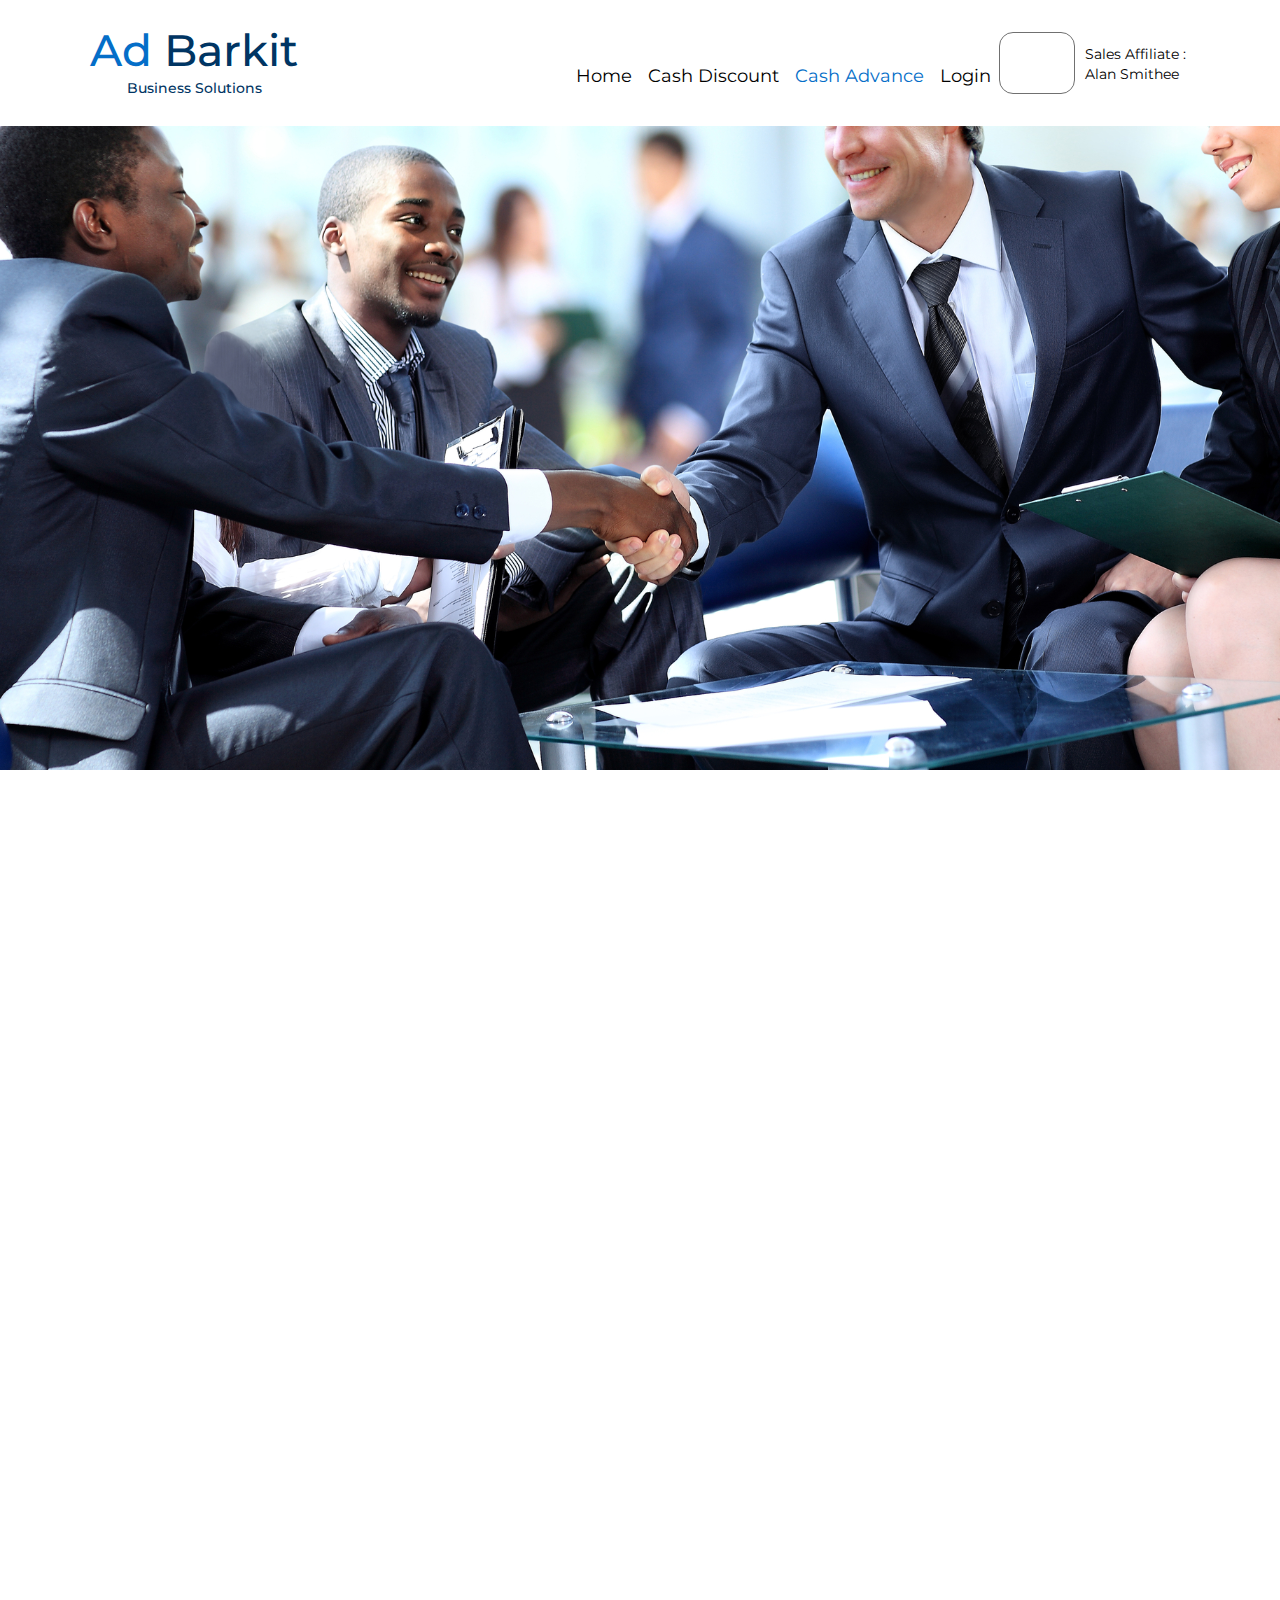
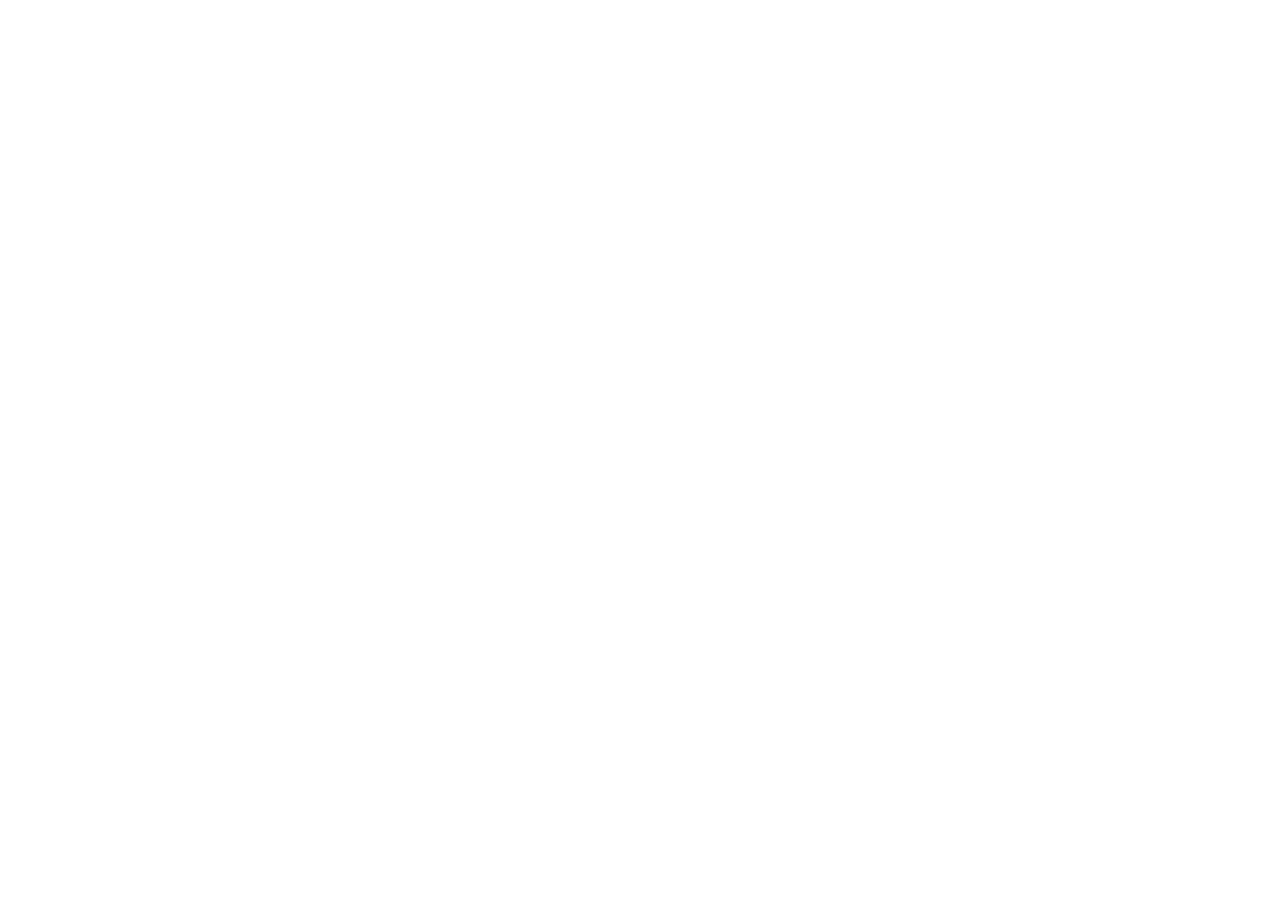
==== cash-advance.html @ 027e448f "cash advance page" ====
<!DOCTYPE html>
<html lang="en">

<head>
    <meta charset="utf-8">
    <meta name="viewport" content="width=device-width, initial-scale=1, shrink-to-fit=no">
    <meta name="description" content="Adbarkit">
    <meta name="author" content="Adbarkit">
    <title>ADBARKIT</title>
    <!-- Bootstrap core CSS -->
    <link href="vendor/bootstrap/css/bootstrap.min.css" rel="stylesheet">
    <link href="css/adbarkit-v2.css" rel="stylesheet">
    <!-- Custom styles for this template -->
    <!-- <link href="css/full-width-pics.css" rel="stylesheet"> -->
    <link href='https://fonts.googleapis.com/css?family=Montserrat:bold,500' rel='stylesheet'>
    <!-- Navigation -->
    <nav class="navbar navbar-expand-lg navbar-white bg-white fixed-top">
        <div class="container">
            <div class="navbar-logo">
                <span class="navbar-ad">Ad</span>
                <span class="navbar-bar">Barkit</span>
                <span class="navbar-adbarkit-sub">Business Solutions</span>
            </div>
            <button class="navbar-toggler" type="button" data-toggle="collapse" data-target="#navbarResponsive" aria-controls="navbarResponsive" aria-expanded="false" aria-label="Toggle navigation">
        <span class="navbar-toggler-icon"></span>
      </button>
            <div class="collapse navbar-collapse" id="navbarResponsive">
                <ul class="navbar-nav ml-auto">
                    <li class="nav-item">
                        <a class="nav-link " href="#">Home</a>
                    </li>
                    <li class="nav-item">
                        <a class="nav-link" href="#">Cash Discount</a>
                    </li>
                    <li class="nav-item">
                        <a class="nav-link active" href="#">Cash Advance</a>
                    </li>
                    <li class="nav-item">
                        <a class="nav-link" href="#">Login</a>
                    </li>
                </ul>
                <div class="user-box"></div>
                <span class="user-info">Sales Affiliate : Alan Smithee
        </span>
            </div>
        </div>
    </nav>
</head>

<body>
    <div>
        <!-- Image Section - set the background image for the header in the line below -->
        <section class="banner-cash-advance">
            <!-- Put anything you want here! There is just a spacer below for demo purposes! -->
            <!-- <div style="height: 200px;"></div> -->
        </section>
        <section class="section-2">
            <div class="container">
                <div class="row section-2-row">
                    <div class="col">
                        <image src="img/adb-logo-2.png"></image>
                    </div>
                    <div class="col section-2-cash-machine">
                        <h3>
                            <svg xmlns="http://www.w3.org/2000/svg" width="35.244" height="46" viewBox="0 0 35.244 46"><g transform="translate(14.597 8.451)"><path d="M226.121,94.063h-3.073a.72.72,0,0,0,0,1.441h3.073a.72.72,0,0,0,0-1.441Z" transform="translate(-222.328 -94.063)"/></g><g transform="translate(6.914 8.451)"><path d="M142.148,94.063h-4.61a.72.72,0,0,0,0,1.441h4.61a.72.72,0,1,0,0-1.441Z" transform="translate(-136.818 -94.063)"/></g><g transform="translate(16.133 5.378)"><path d="M241.687,59.858H240.15a.72.72,0,1,0,0,1.441h1.537a.72.72,0,0,0,0-1.441Z" transform="translate(-239.43 -59.858)"/></g><g transform="translate(11.524 5.378)"><path d="M190.385,59.858h-1.536a.72.72,0,0,0,0,1.441h1.536a.72.72,0,1,0,0-1.441Z" transform="translate(-188.129 -59.858)"/></g><g transform="translate(6.914 5.378)"><path d="M139.076,59.858h-1.537a.72.72,0,0,0,0,1.441h1.537a.72.72,0,0,0,0-1.441Z" transform="translate(-136.819 -59.858)"/></g><g transform="translate(0 0)"><path d="M93.615,19.975H85.884V9.94a3.8,3.8,0,0,0-3.793-3.793h-.048V.72a.72.72,0,0,0-.966-.677L79.21.722,77.343.043a.721.721,0,0,0-.492,0L74.984.722,73.118.043a.721.721,0,0,0-.492,0L70.759.722,68.892.043a.721.721,0,0,0-.492,0L66.533.722,64.667.043A.72.72,0,0,0,63.7.72V6.146h-.048a3.8,3.8,0,0,0-3.793,3.793V42.207A3.8,3.8,0,0,0,63.652,46H82.091a3.8,3.8,0,0,0,3.724-3.073h7.8A1.49,1.49,0,0,0,95.1,41.438V21.463A1.49,1.49,0,0,0,93.615,19.975ZM65.141,1.749l1.146.417a.721.721,0,0,0,.492,0l1.867-.679,1.867.679a.721.721,0,0,0,.492,0l1.867-.679,1.867.679a.721.721,0,0,0,.492,0L77.1,1.487l1.867.679a.721.721,0,0,0,.492,0L80.6,1.749v9.775H65.141Zm19.3,40.458a2.356,2.356,0,0,1-2.353,2.353H63.652A2.356,2.356,0,0,1,61.3,42.207V9.94a2.356,2.356,0,0,1,2.353-2.353H63.7v3.937h-.048a.72.72,0,0,0,0,1.441H82.091a.72.72,0,0,0,0-1.441h-.048V7.587h.048A2.356,2.356,0,0,1,84.444,9.94Zm3.073-.72H85.884V21.416h1.633Zm6.146-.048a.048.048,0,0,1-.048.048H92.03V26.841a.72.72,0,0,0-1.441,0V41.487H88.957V21.416H90.59v2.353a.72.72,0,0,0,1.441,0V21.416h1.585a.048.048,0,0,1,.048.048Z" transform="translate(-59.859 0)"/></g><g transform="translate(10.372 26.121)"><path d="M178.324,290.739h-.768a2.257,2.257,0,1,0,0,4.514h.768a2.257,2.257,0,1,0,0-4.514Zm0,3.073h-.768a.816.816,0,0,1,0-1.633h.768a.816.816,0,0,1,0,1.633Z" transform="translate(-175.299 -290.739)"/></g><g transform="translate(10.372 32.267)"><path d="M178.324,359.148h-.768a2.257,2.257,0,0,0,0,4.514h.768a2.257,2.257,0,0,0,0-4.514Zm0,3.073h-.768a.816.816,0,0,1,0-1.633h.768a.816.816,0,0,1,0,1.633Z" transform="translate(-175.299 -359.148)"/></g><g transform="translate(10.372 38.414)"><path d="M178.324,427.558h-.768a2.257,2.257,0,0,0,0,4.514h.768a2.257,2.257,0,0,0,0-4.514Zm0,3.073h-.768a.816.816,0,1,1,0-1.633h.768a.816.816,0,1,1,0,1.633Z" transform="translate(-175.299 -427.558)"/></g><g transform="translate(17.286 26.121)"><path d="M255.284,290.739h-.768a2.257,2.257,0,1,0,0,4.514h.768a2.257,2.257,0,0,0,0-4.514Zm0,3.073h-.768a.816.816,0,0,1,0-1.633h.768a.816.816,0,0,1,0,1.633Z" transform="translate(-252.259 -290.739)"/></g><g transform="translate(17.286 32.267)"><path d="M255.284,359.148h-.768a2.257,2.257,0,1,0,0,4.514h.768a2.257,2.257,0,0,0,0-4.514Zm0,3.073h-.768a.816.816,0,0,1,0-1.633h.768a.816.816,0,0,1,0,1.633Z" transform="translate(-252.259 -359.148)"/></g><g transform="translate(17.286 38.414)"><path d="M255.284,427.558h-.768a2.257,2.257,0,1,0,0,4.514h.768a2.257,2.257,0,0,0,0-4.514Zm0,3.073h-.768a.816.816,0,1,1,0-1.633h.768a.816.816,0,0,1,0,1.633Z" transform="translate(-252.259 -427.558)"/></g><g transform="translate(3.457 26.121)"><path d="M101.363,290.739h-.768a2.257,2.257,0,1,0,0,4.514h.768a2.257,2.257,0,1,0,0-4.514Zm0,3.073h-.768a.816.816,0,0,1,0-1.633h.768a.816.816,0,0,1,0,1.633Z" transform="translate(-98.338 -290.739)"/></g><g transform="translate(3.457 32.267)"><path d="M101.363,359.148h-.768a2.257,2.257,0,0,0,0,4.514h.768a2.257,2.257,0,0,0,0-4.514Zm0,3.073h-.768a.816.816,0,0,1,0-1.633h.768a.816.816,0,0,1,0,1.633Z" transform="translate(-98.338 -359.148)"/></g><g transform="translate(3.457 38.414)"><path d="M101.363,427.558h-.768a2.257,2.257,0,0,0,0,4.514h.768a2.257,2.257,0,0,0,0-4.514Zm0,3.073h-.768a.816.816,0,1,1,0-1.633h.768a.816.816,0,1,1,0,1.633Z" transform="translate(-98.338 -427.558)"/></g><g transform="translate(3.073 14.597)"><path d="M112.453,162.472h-16.9a1.49,1.49,0,0,0-1.489,1.489v6.914a1.49,1.49,0,0,0,1.489,1.489h16.9a1.49,1.49,0,0,0,1.489-1.489v-6.914A1.49,1.49,0,0,0,112.453,162.472Zm.048,8.4a.048.048,0,0,1-.048.048h-16.9a.048.048,0,0,1-.048-.048v-6.914a.048.048,0,0,1,.048-.048h16.9a.048.048,0,0,1,.048.048Z" transform="translate(-94.063 -162.472)"/></g></svg>                            Cash Advance Merchant Loans
                        </h3>
                    </div>
                </div>
                <div class="row _section-2-heading">
                    <div class="col">
                        <h1 class="_advance-heading">Imagine someone always having your back when you need it most.</h1>
                    </div>
                </div>
                <div class="row _section-intro">
                    <div class="col">
                        <span>Introducing the</span>
                    </div>
                </div>
                <div class="row _section-2-seco-heading">
                    <div class="col">
                        <h1>ADBARKIT CASH ADVANCE PROGRAM</h1>
                    </div>
                </div>
                <div class="row _section-2-para">
                    <div class="col">
                        <p>As an Adbarkit member, you can apply for a cash advance loan up to 2x your recent transaction history. Here are the program specifics:</p>
                    </div>
                </div>
                <!-- ADBARKIT CASH ADVANCE PROGRAM -->
                <div class="row section-advance-program">
                    <div class="col">
                        <h3>Cash Advance minimums:</h3>
                        <ul>
                            <li>Minimum 6 months activity in business</li>
                            <li> Minimum $5000 in monthly credit card processing</li>
                            <li>No bankruptcies</li>
                            <li>Minimum 600 FICO Score</li>
                        </ul>
                    </div>
                    <div class="col">
                        <h3>Cash Advance documentation:</h3>
                        <ul>
                            <li>6 months recent processing statements </li>
                            <li> 2 months most recent bank statements</li>
                            <li>Copy of drivers license</li>
                            <li>Copy of lease agreement or mortgage statement</li>
                        </ul>
                    </div>
                </div>
                <div class="row para-align-center">
                    <div class="col">
                        <p>
                            Friendly rates typically between 8-10%<br> Most loans repayable within one year </br>
                            Applicant must be a current Adbarkit member</br>
                            Loan amount can be up to 2x recent transaction history
                        </p>
                    </div>
                </div>
                <div class="row para-align-center">
                    <div class="col">
                        <button> 
                            <svg xmlns="http://www.w3.org/2000/svg" width="38.612" height="21.752" viewBox="0 0 38.612 21.752"><defs><style>.a{fill:#f5f6f7;}</style></defs><path class="a" d="M38.134,88.163H3.06a.478.478,0,0,0-.478.478v.813H1.769a.478.478,0,0,0-.478.478v.812H.478A.478.478,0,0,0,0,91.223v18.215a.478.478,0,0,0,.478.478H23.015a.478.478,0,1,0,0-.956H4.753a4.087,4.087,0,0,0-2.711-3.534.478.478,0,1,0-.318.9,3.128,3.128,0,0,1,2.067,2.632H.956V95.336A4.086,4.086,0,0,0,4.742,91.7H6.073a.478.478,0,0,0,0-.956H2.247V90.41H32.694q.018.169.049.334H16.816a.478.478,0,0,0,0,.956H31.4a4.111,4.111,0,0,0,2.873,3.471.478.478,0,0,0,.277-.915A3.146,3.146,0,0,1,32.368,91.7h2.706v13.512a4.035,4.035,0,0,0-1.263.328.478.478,0,1,0,.386.875,3.086,3.086,0,0,1,.877-.241v1.968s0,0,0,0,0,0,0,0v.808H32.352a3.131,3.131,0,0,1,1.015-2,.478.478,0,0,0-.641-.71,4.088,4.088,0,0,0-1.333,2.714H24.558a.478.478,0,0,0,0,.956H35.553a.478.478,0,0,0,.478-.478v-.812h.812a.478.478,0,0,0,.478-.478v-.813h.813a.478.478,0,0,0,.478-.478V88.641A.478.478,0,0,0,38.134,88.163ZM.956,94.377V91.7H3.778A3.129,3.129,0,0,1,.956,94.377Zm35.075-.458.169.015.165.015v9.974q-.168.016-.334.045Zm1.29-1.286.1.01.233.024v9.964q-.169.016-.335.045Zm.335-.927-.138-.014-.2-.02v-1.74a.478.478,0,0,0-.478-.478H35.014a3.063,3.063,0,0,1-.066-.335h2.708ZM3.538,89.119H33.985q.018.169.05.335H3.538Zm30.185,1.625a3.057,3.057,0,0,1-.066-.334h2.708v2.579l-.081-.007-.253-.023V91.223a.478.478,0,0,0-.478-.478Zm2.642,16.924h-.334v-2.724a3.086,3.086,0,0,1,.334-.06Zm.956-1.291v-2.724a3.067,3.067,0,0,1,.335-.06v2.785Z" transform="translate(0 -88.163)"/><path class="a" d="M102.244,115.16H96.606a.478.478,0,0,0,0,.956h5.638a.478.478,0,0,0,0-.956Z" transform="translate(-86.936 -112.579)"/><path class="a" d="M75.75,115.16a.478.478,0,0,0,0,.956h.534a.478.478,0,1,0,0-.956Z" transform="translate(-68.075 -112.579)"/><path class="a" d="M141.7,146.613a5.463,5.463,0,0,0-4.9,3.746.478.478,0,1,0,.887.358,4.533,4.533,0,0,1,4.017-3.148,4.343,4.343,0,0,1,3.695,2.468.478.478,0,1,0,.838-.461A5.279,5.279,0,0,0,141.7,146.613Z" transform="translate(-123.683 -141.024)"/><path class="a" d="M136.557,209.32c3.023,0,5.482-3.046,5.482-6.789,0-.168-.005-.339-.015-.507a.478.478,0,1,0-.955.057c.009.149.013.3.013.45,0,3.216-2.03,5.833-4.526,5.833s-4.526-2.617-4.526-5.833a7.508,7.508,0,0,1,.073-1.049.478.478,0,1,0-.947-.134,8.475,8.475,0,0,0-.083,1.183C131.075,206.274,133.534,209.32,136.557,209.32Z" transform="translate(-118.542 -190.153)"/><path class="a" d="M232.158,189.113c.037.12.072.244.1.367a.478.478,0,1,0,.927-.233c-.035-.141-.075-.281-.118-.418a.478.478,0,1,0-.913.284Z" transform="translate(-209.939 -178.899)"/><path class="a" d="M160.621,175.536l.046,0a.453.453,0,0,0,.453-.453v-.3a3.631,3.631,0,0,0,1.725-.69,2.258,2.258,0,0,0,.931-1.823,2.446,2.446,0,0,0-.064-.534c-.311-1.411-1.655-1.6-2.593-1.7v-2.984a2.106,2.106,0,0,1,1.185.559,1.436,1.436,0,0,1,.333.657.441.441,0,0,0,.437.39.453.453,0,0,0,.085-.008l.024,0a.441.441,0,0,0,.357-.477l-.007-.057a2.566,2.566,0,0,0-2.414-1.973v-.209a.464.464,0,0,0-.407-.463.453.453,0,0,0-.5.451v.227a3.112,3.112,0,0,0-2.071,1.074,2.364,2.364,0,0,0-.448,1.568c.173,1.543,1.42,1.926,2.52,2.073v1.281a.453.453,0,0,0,.906,0v-1.182c.989.122,1.555.326,1.7.985a1.447,1.447,0,0,1,.036.33c0,.928-.857,1.465-1.74,1.6v-.6a.453.453,0,1,0-.906,0v.6a2.032,2.032,0,0,1-1.644-1.249s-.006-.024-.022-.132a.471.471,0,0,0-.469-.407.461.461,0,0,0-.446.518c.018.141.025.184.03.206a2.852,2.852,0,0,0,2.55,1.979v.283A.464.464,0,0,0,160.621,175.536Zm-.407-8.473v2.886c-.955-.14-1.523-.4-1.605-1.226a1.375,1.375,0,0,1,.261-.952A2.06,2.06,0,0,1,160.214,167.063Z" transform="translate(-142.557 -158.077)"/>
                            </svg>
                            Start Saving Right Now!
                        </button>
                    </div>
                </div>
            </div>
        </section>
        <section class="section-5">
            <div class="container">
                <div class="row">
                    <div class="col section-5-main">
                        <h2>
                            <image class="section-5-image" src="img/play.svg">Become an Adbarkit Affiliate
                                <image class="rotateimg180" src="img/play.svg"></image>
                        </h2>
                    </div>
                </div>
            </div>
        </section>
    </div>
    <!-- Footer -->
    <footer class="py-5 bg-dark">
        <div class="container footer-container">
            <div class="row">
                <div class="col">
                    <image src="img/log-adb-transp.png"></image>

                    <p class="m-0 text-center text-white footer-text ">2a Tibbits Avenue, Green Island, NY. 12183 | <span>518.930.4397</span></p>
                    <p class="m-0 text-center footer-text-copy">&copy;Copyright 2020 Adbarkit All Rights Reserved</p>
                </div>

            </div>
        </div>
        <!-- /.container -->
    </footer>
    <!-- Bootstrap core JavaScript -->
    <script src="vendor/jquery/jquery.min.js"></script>
    <script src="vendor/bootstrap/js/bootstrap.bundle.min.js"></script>
</body>

</html>

<!-- color: #046EC8; -->
---- css/adbarkit-v2.css ----
body,
html {
    margin: 0;
    height: 100%;
    overflow: scroll;
}

.navbar {
    top: 0px;
    left: 0px;
    width: 100%;
    height: 126px;
    background: #FFFFFF 0% 0% no-repeat padding-box;
    opacity: 1;
}

li.nav-item.active {
    color: #046EC8 !important;
}

.navbar-adbarkit-sub {
    top: 73px;
    left: 144px;
    width: 132px;
    height: 18px;
    text-align: center;
    font-size: 14px;
    line-height: 32px;
    font-family: Montserrat;
    font-weight: 500;
    letter-spacing: 0px;
    color: #003563;
    opacity: 1;
}

.navbar-logo {
    width: 218px;
    height: 70px;
    text-align: center;
    /* font: Semi Bold 44px/44px Montserrat; */
    font-weight: 500;
    font-size: 44px;
    line-height: 0px;
    font-family: Montserrat;
    letter-spacing: 0px;
    opacity: 1;
}

.navbar-ad {
    top: 0px;
    left: 0.19800567626953125px;
    width: 62px;
    height: 54px;
    text-align: center;
    font-weight: 500;
    font-size: 44px;
    line-height: 44px;
    font-family: Montserrat;
    letter-spacing: 0px;
    color: #046EC8;
}

.navbar-bar {
    top: 0px;
    left: 63px;
    width: 135px;
    height: 54px;
    text-align: center;
    font-weight: 'bold';
    font-size: 44px;
    line-height: 44px;
    font-family: Montserrat;
    letter-spacing: 0px;
    color: #003563;
}

.nav-item {
    top: 53px;
    left: 616px;
    height: 22px;
    text-align: left;
    font-size: 18px;
    line-height: 32px;
    font-family: Montserrat;
    letter-spacing: 0px;
    color: #000;
    opacity: 1;
}

.nav-item .home {
    width: 100px;
}

.nav-item .active {
    color: #046EC8;
}

a {
    color: #000;
    text-decoration: none;
    background-color: transparent;
}

.user-box {
    top: 33px;
    left: 1093px;
    width: 76px;
    height: 62px;
    /* UI Properties */
    background: #FFFFFF 0% 0% no-repeat padding-box;
    border: 1px solid #707070;
    border-radius: 14px;
    opacity: 1;
}

.user-info {
    width: 110px;
    height: 38px;
    /* UI Properties */
    text-align: left;
    font-size: 14px;
    line-height: 20px;
    font-family: Montserrat;
    letter-spacing: 0px;
    color: #000000;
    opacity: 1;
    margin-left: 10px
}

.home-bg1 {
    height: 100vh;
    /* Center and scale the image nicely */
    background-position: center;
    background-repeat: no-repeat;
    background-size: cover;
    /* width: 104%; */
    /* UI Properties */
    background: url('../img/Depositphotos_83202704_l-2015.png');
    background-repeat: no-repeat;
    /* background-size: 100%; */
    opacity: 1;
}

.banner-cash-advance {
    height: 100vh;
    /* Center and scale the image nicely */
    background-position: center;
    background-repeat: no-repeat;
    background-size: cover;
    /* width: 104%; */
    /* UI Properties */
    background: url('../img/discount-bg.png');
    background-repeat: no-repeat;
    /* background-size: 100%; */
    opacity: 1;
}

.them-content {
    margin: 20px;
    padding: 20px;
}

.home-bg-1 {
    height: 100vh;
    /* Center and scale the image nicely */
    background-position: center;
    background-repeat: no-repeat;
    background-size: cover;
    /* width: 104%; */
    /* UI Properties */
    background: url('../img/banner.png');
    background-repeat: no-repeat;
    /* background-size: 100%; */
    opacity: 1;
}

.home-bg2 {
    top: 902px;
    left: -2px;
    width: 100%;
    height: 830px;
    /* UI Properties */
    font-family: Montserrat;
    background: transparent url('../img/Depositphotos_243559328_l-2015.png') 0% 0% no-repeat padding-box;
    opacity: 0.7;
    background-repeat: no-repeat;
    background-size: 100%;
}

.home-box {
    margin-left: auto;
    margin-right: auto;
    width: 700px;
    height: 500px;
    background-color: #fff;
    box-shadow: 0px 5px 30px #1E1A33;
    border-radius: 20px;
    opacity: 1;
    text-align: center;
    padding-top: 20px;
    margin-top: -29px;
    position: relative;
    z-index: 10;
}

.home-box .welcome-label {
    left: 621px;
    width: 155px;
    height: 29px;
    font-size: 24px;
    line-height: 44px;
    font-family: Montserrat;
    font-weight: bold;
    letter-spacing: 0px;
    color: #1E1A33;
    opacity: 1;
    margin-left: auto;
    margin-right: auto;
    margin-bottom: 50px;
}

.adbarkit-border {
    width: 230px;
    height: 0px;
    border: 3px solid #046EC8;
    opacity: 1;
    margin: auto;
}

.home-box .logo-name {
    width: 215px
}

.home-box .adbarkit-logo {
    margin-left: auto;
    margin-right: auto;
    border-top: 3px solid #046EC8;
    border-bottom: 3px solid #046EC8;
    padding: 10px;
    width: 230px;
    font-weight: bold;
}

.home-box .label-2 {
    /* UI Properties */
    font-size: 20px;
    line-height: 32px;
    font-family: Montserrat;
    font-weight: bold;
    text-align: center;
    letter-spacing: 0px;
    color: #003563;
    opacity: 1;
    margin-top: 55px;
    ;
}

.home-box .options {
    margin-right: auto;
    margin-left: auto;
    display: flex;
    margin-top: 50px;
    width: fit-content;
}

.home-box .option-mechine {
    margin-left: auto;
    margin-right: auto;
    width: 53px;
    height: 69px;
    background: transparent url('../img/card-machine') 0% 0% no-repeat padding-box;
}

.options-col .option-label {
    text-align: center;
    font-size: 13px;
    font-weight: bold;
    font-family: Montserrat;
    width: 148px;
    margin-top: 13px;
}

.home-box .option-doller {
    margin-left: auto;
    margin-right: auto;
    width: 53px;
    height: 69px;
    background: transparent url('../img/stack-of-dollar-bills.svg') 0% 0% no-repeat padding-box;
}

.home-bg2 .label-3 {
    text-align: center;
    font-size: 25px;
    margin-top: 100px;
    color: #C74C0E;
    opacity: 1;
}

.home-bg2 .label-4 {
    text-align: center;
    font-size: 16px;
    margin-top: 60px;
    letter-spacing: 0px;
    color: #000;
    opacity: 1;
    font-weight: 500;
    width: 70%;
    margin-left: auto;
    margin-right: auto;
}

.home-bg3 {
    width: 100%;
    height: 830px;
    /* UI Properties */
    font-family: Montserrat;
    background: transparent url('../img/Depositphotos_243559328_l-2015.png') 0% 0% no-repeat padding-box;
    mix-blend-mode: color-burn;
    opacity: 0.6;
    background-repeat: no-repeat;
    background-size: 100%;
}

.section-2 {
    width: 100%;
    height: 100%;
    /* UI Properties */
    font-family: Montserrat;
    background: transparent url('../img/Depositphotos_243559328_l-2015.png') 0% 0% no-repeat padding-box;
    mix-blend-mode: color-burn;
    background-repeat: no-repeat;
    background-size: 100%;
}

.section-2-row {
    margin-bottom: 100px;
}

.section-2-cash-machine {
    padding-top: 70px;
}

.section-3 {
    width: 100%;
    height: 75%;
    /* UI Properties */
    font-family: Montserrat;
    background: transparent url('../img/bg-3.png') 0% 0% no-repeat padding-box;
    mix-blend-mode: color-burn;
    background-repeat: no-repeat;
    background-color: #091623;
    background-size: 100%;
    padding-top: 46px;
    padding-bottom: 46px;
}

._discount-heading {
    text-align: center;
    font: Semi Bold 36px/44px Montserrat;
    letter-spacing: 0px;
    color: #1E1A33;
    opacity: 1;
}

._section-3-heading {
    padding-left: 250px;
    color: #FFFFFF;
}

.-section-3-main-row {
    margin-top: 30px;
    margin-bottom: 46px;
}

.section-video {
    margin-top: 46px;
}

.section3-left-para p {
    color: #82C5FF !important;
}

.section3-left-para h2 {
    color: #FFFFFF;
}

.section-3 button {
    background-color: #046EC8;
    padding: 15px 32px;
    text-align: center;
    border: none;
    color: #FFFFFF;
}

.section-4 h1 {
    color: #046EC8;
    padding: 46px 30px;
}

.section-4 {
    background: url('../img/bg-3.png') 0% 0% no-repeat padding-box;
    text-align: center;
    height: 100%;
    width: 100%;
    mix-blend-mode: color-burn;
    background-repeat: no-repeat;
    background-size: 100%;
    padding-top: 46px;
    padding-bottom: 46px;
}

.section-4-main {
    text-align: center;
}

.section-4-button {
    background-color: #C74C0E;
    padding: 20px 10px 20px 10px;
    border: none;
    font-weight: bold;
    color: #FFFFFF;
    /* margin-top: 46px;
    margin-bottom: 30px; */
}

.section-5 {
    margin-top: 0px;
    height: 100%;
    width: 100%;
    text-align: center;
    background-color: #82C5FF;
}

.section-5-main {
    padding: 25px 15px 25px 15px;
}

.section-5-image {
    width: 30px;
    margin-right: 20px;
}

.section-5-main h2 {
    font-weight: bold;
}

.section-3-image {
    width: 30px;
    margin-right: 20px;
    filter: invert(var(0)) sepia(0) saturate(va1) hue-rotate(var(0deg)) brightness(5);
}

.rotateimg180 {
    -webkit-transform: rotate(180deg);
    -moz-transform: rotate(180deg);
    -ms-transform: rotate(180deg);
    -o-transform: rotate(180deg);
    transform: rotate(180deg);
    width: 30px;
    margin-left: 20px;
}

.footer-container {
    text-align: center;
}

.footer-text {
    font-size: x-large;
}

.footer-text span {
    color: #82C5FF;
}

.footer-text-copy {
    color: #82C5FF;
}


/* #82C5FF */


/* Advance cash program */

._advance-heading {
    text-align: center;
    font: Semi Bold 36px/44px Montserrat;
    letter-spacing: 0px;
    color: #1E1A33;
    opacity: 1;
    font-weight: bold;
}

._advance-heading span {
    font-size: 16px;
}

._section-intro {
    text-align: center;
    padding: 50px 10px 50px 10px;
}

._section-2-seco-heading {
    color: #046EC8;
    text-align: center;
    border: black;
    padding: 20px 10px 20px 10px;
}

._section-2-para {
    text-align: center;
    padding-left: 240px;
    padding-right: 240px;
}

.section-advance-program {
    margin-top: 46px;
}

.section-advance-program h3 {
    font-weight: bold;
}

.section-advance-program p {
    text-align: center;
}

.para-align-center {
    text-align: center;
}

.para-align-center button {
    margin-top: 46px;
    margin-bottom: 46px;
    background-color: #C74C0E;
    padding: 20px 10px 20px 10px;
    border: none;
    font-weight: bold;
    color: #FFFFFF;
}
---- css/full-width-pics.css ----
/*!
 * Start Bootstrap - Full Width Pics (https://startbootstrap.com/template-overviews/full-width-pics)
 * Copyright 2013-2019 Start Bootstrap
 * Licensed under MIT (https://github.com/BlackrockDigital/startbootstrap-full-width-pics/blob/master/LICENSE)
 */
body {
  padding-top: 56px;
}

.bg-image-full {
  background: no-repeat center center scroll;
  -webkit-background-size: cover;
  -moz-background-size: cover;
  background-size: cover;
  -o-background-size: cover;
}
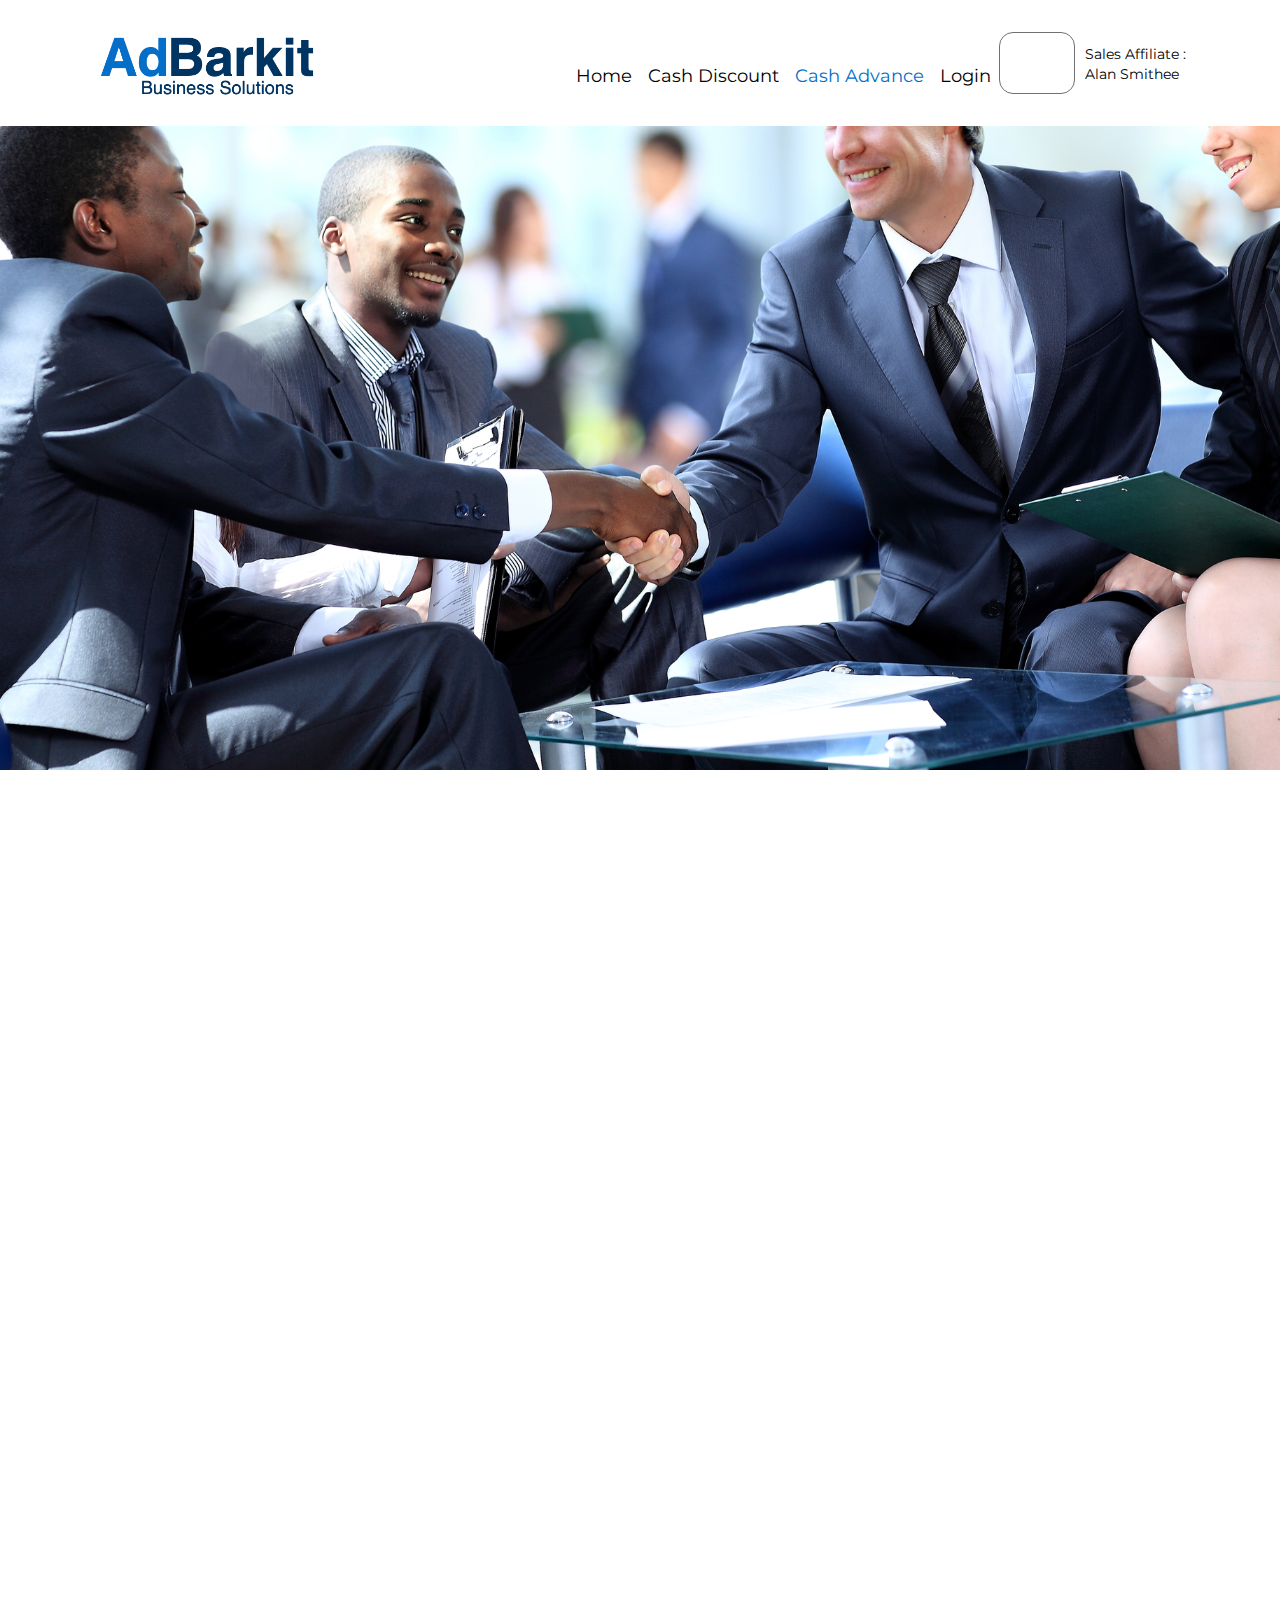
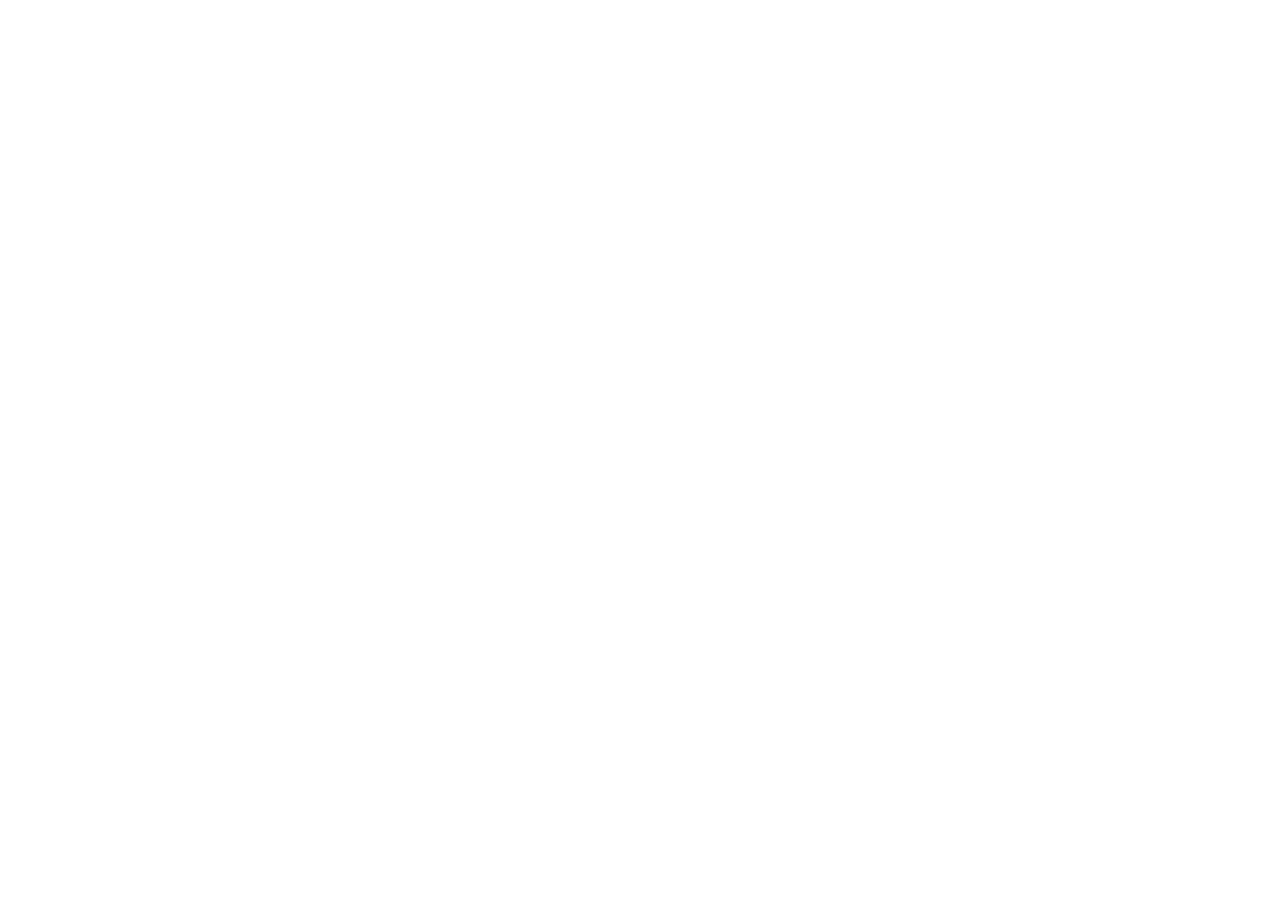
==== commit 0d8cc0ce: "final" ====
--- a/cash-advance.html
+++ b/cash-advance.html
@@ -13,42 +13,47 @@
     <!-- Custom styles for this template -->
     <!-- <link href="css/full-width-pics.css" rel="stylesheet"> -->
     <link href='https://fonts.googleapis.com/css?family=Montserrat:bold,500' rel='stylesheet'>
-    <!-- Navigation -->
+
+    <link rel="stylesheet" href="https://cdnjs.cloudflare.com/ajax/libs/font-awesome/4.7.0/css/font-awesome.min.css">
+
     <nav class="navbar navbar-expand-lg navbar-white bg-white fixed-top">
         <div class="container">
-            <div class="navbar-logo">
-                <span class="navbar-ad">Ad</span>
-                <span class="navbar-bar">Barkit</span>
-                <span class="navbar-adbarkit-sub">Business Solutions</span>
-            </div>
-            <button class="navbar-toggler" type="button" data-toggle="collapse" data-target="#navbarResponsive" aria-controls="navbarResponsive" aria-expanded="false" aria-label="Toggle navigation">
-        <span class="navbar-toggler-icon"></span>
-      </button>
+            <image src="img/adb-logo-2.png">
+            </image>
+            <button class="navbar-toggler" type="button" data-toggle="collapse" data-target="#navbarResponsive"
+                aria-controls="navbarResponsive" aria-expanded="false" aria-label="Toggle navigation">
+                <i class="fa fa-bars navbar-toggler-icon "></i>
+
+            </button>
             <div class="collapse navbar-collapse" id="navbarResponsive">
                 <ul class="navbar-nav ml-auto">
                     <li class="nav-item">
-                        <a class="nav-link " href="#">Home</a>
-                    </li>
-                    <li class="nav-item">
-                        <a class="nav-link" href="#">Cash Discount</a>
-                    </li>
-                    <li class="nav-item">
-                        <a class="nav-link active" href="#">Cash Advance</a>
+                        <a class="nav-link " href="index.html">Home</a>
+                    </li>
+                    <li class="nav-item">
+                        <a class="nav-link " href="cash-discount.html">Cash Discount</a>
+                    </li>
+                    <li class="nav-item">
+                        <a class="nav-link active" href="cash-advance.html">Cash Advance</a>
                     </li>
                     <li class="nav-item">
                         <a class="nav-link" href="#">Login</a>
                     </li>
                 </ul>
-                <div class="user-box"></div>
-                <span class="user-info">Sales Affiliate : Alan Smithee
-        </span>
+                <div class="nav-user-info">
+                    <div class="user-box"></div>
+                    <span class="user-info">Sales Affiliate : Alan Smithee
+                    </span>
+                </div>
+
             </div>
         </div>
     </nav>
+
 </head>
 
 <body>
-    <div>
+    <div class="cash-advance-page">
         <!-- Image Section - set the background image for the header in the line below -->
         <section class="banner-cash-advance">
             <!-- Put anything you want here! There is just a spacer below for demo purposes! -->
@@ -60,11 +65,97 @@
                     <div class="col">
                         <image src="img/adb-logo-2.png"></image>
                     </div>
-                    <div class="col section-2-cash-machine">
+                    <div class="col section-2-cash-machine ">
+                        <div style="float:right" class="row">
+                            <svg xmlns="http://www.w3.org/2000/svg" width="35.244" height="46" viewBox="0 0 35.244 46">
+                                <g transform="translate(14.597 8.451)">
+                                    <path d="M226.121,94.063h-3.073a.72.72,0,0,0,0,1.441h3.073a.72.72,0,0,0,0-1.441Z"
+                                        transform="translate(-222.328 -94.063)" />
+                                </g>
+                                <g transform="translate(6.914 8.451)">
+                                    <path d="M142.148,94.063h-4.61a.72.72,0,0,0,0,1.441h4.61a.72.72,0,1,0,0-1.441Z"
+                                        transform="translate(-136.818 -94.063)" />
+                                </g>
+                                <g transform="translate(16.133 5.378)">
+                                    <path d="M241.687,59.858H240.15a.72.72,0,1,0,0,1.441h1.537a.72.72,0,0,0,0-1.441Z"
+                                        transform="translate(-239.43 -59.858)" />
+                                </g>
+                                <g transform="translate(11.524 5.378)">
+                                    <path d="M190.385,59.858h-1.536a.72.72,0,0,0,0,1.441h1.536a.72.72,0,1,0,0-1.441Z"
+                                        transform="translate(-188.129 -59.858)" />
+                                </g>
+                                <g transform="translate(6.914 5.378)">
+                                    <path d="M139.076,59.858h-1.537a.72.72,0,0,0,0,1.441h1.537a.72.72,0,0,0,0-1.441Z"
+                                        transform="translate(-136.819 -59.858)" />
+                                </g>
+                                <g transform="translate(0 0)">
+                                    <path
+                                        d="M93.615,19.975H85.884V9.94a3.8,3.8,0,0,0-3.793-3.793h-.048V.72a.72.72,0,0,0-.966-.677L79.21.722,77.343.043a.721.721,0,0,0-.492,0L74.984.722,73.118.043a.721.721,0,0,0-.492,0L70.759.722,68.892.043a.721.721,0,0,0-.492,0L66.533.722,64.667.043A.72.72,0,0,0,63.7.72V6.146h-.048a3.8,3.8,0,0,0-3.793,3.793V42.207A3.8,3.8,0,0,0,63.652,46H82.091a3.8,3.8,0,0,0,3.724-3.073h7.8A1.49,1.49,0,0,0,95.1,41.438V21.463A1.49,1.49,0,0,0,93.615,19.975ZM65.141,1.749l1.146.417a.721.721,0,0,0,.492,0l1.867-.679,1.867.679a.721.721,0,0,0,.492,0l1.867-.679,1.867.679a.721.721,0,0,0,.492,0L77.1,1.487l1.867.679a.721.721,0,0,0,.492,0L80.6,1.749v9.775H65.141Zm19.3,40.458a2.356,2.356,0,0,1-2.353,2.353H63.652A2.356,2.356,0,0,1,61.3,42.207V9.94a2.356,2.356,0,0,1,2.353-2.353H63.7v3.937h-.048a.72.72,0,0,0,0,1.441H82.091a.72.72,0,0,0,0-1.441h-.048V7.587h.048A2.356,2.356,0,0,1,84.444,9.94Zm3.073-.72H85.884V21.416h1.633Zm6.146-.048a.048.048,0,0,1-.048.048H92.03V26.841a.72.72,0,0,0-1.441,0V41.487H88.957V21.416H90.59v2.353a.72.72,0,0,0,1.441,0V21.416h1.585a.048.048,0,0,1,.048.048Z"
+                                        transform="translate(-59.859 0)" />
+                                </g>
+                                <g transform="translate(10.372 26.121)">
+                                    <path
+                                        d="M178.324,290.739h-.768a2.257,2.257,0,1,0,0,4.514h.768a2.257,2.257,0,1,0,0-4.514Zm0,3.073h-.768a.816.816,0,0,1,0-1.633h.768a.816.816,0,0,1,0,1.633Z"
+                                        transform="translate(-175.299 -290.739)" />
+                                </g>
+                                <g transform="translate(10.372 32.267)">
+                                    <path
+                                        d="M178.324,359.148h-.768a2.257,2.257,0,0,0,0,4.514h.768a2.257,2.257,0,0,0,0-4.514Zm0,3.073h-.768a.816.816,0,0,1,0-1.633h.768a.816.816,0,0,1,0,1.633Z"
+                                        transform="translate(-175.299 -359.148)" />
+                                </g>
+                                <g transform="translate(10.372 38.414)">
+                                    <path
+                                        d="M178.324,427.558h-.768a2.257,2.257,0,0,0,0,4.514h.768a2.257,2.257,0,0,0,0-4.514Zm0,3.073h-.768a.816.816,0,1,1,0-1.633h.768a.816.816,0,1,1,0,1.633Z"
+                                        transform="translate(-175.299 -427.558)" />
+                                </g>
+                                <g transform="translate(17.286 26.121)">
+                                    <path
+                                        d="M255.284,290.739h-.768a2.257,2.257,0,1,0,0,4.514h.768a2.257,2.257,0,0,0,0-4.514Zm0,3.073h-.768a.816.816,0,0,1,0-1.633h.768a.816.816,0,0,1,0,1.633Z"
+                                        transform="translate(-252.259 -290.739)" />
+                                </g>
+                                <g transform="translate(17.286 32.267)">
+                                    <path
+                                        d="M255.284,359.148h-.768a2.257,2.257,0,1,0,0,4.514h.768a2.257,2.257,0,0,0,0-4.514Zm0,3.073h-.768a.816.816,0,0,1,0-1.633h.768a.816.816,0,0,1,0,1.633Z"
+                                        transform="translate(-252.259 -359.148)" />
+                                </g>
+                                <g transform="translate(17.286 38.414)">
+                                    <path
+                                        d="M255.284,427.558h-.768a2.257,2.257,0,1,0,0,4.514h.768a2.257,2.257,0,0,0,0-4.514Zm0,3.073h-.768a.816.816,0,1,1,0-1.633h.768a.816.816,0,0,1,0,1.633Z"
+                                        transform="translate(-252.259 -427.558)" />
+                                </g>
+                                <g transform="translate(3.457 26.121)">
+                                    <path
+                                        d="M101.363,290.739h-.768a2.257,2.257,0,1,0,0,4.514h.768a2.257,2.257,0,1,0,0-4.514Zm0,3.073h-.768a.816.816,0,0,1,0-1.633h.768a.816.816,0,0,1,0,1.633Z"
+                                        transform="translate(-98.338 -290.739)" />
+                                </g>
+                                <g transform="translate(3.457 32.267)">
+                                    <path
+                                        d="M101.363,359.148h-.768a2.257,2.257,0,0,0,0,4.514h.768a2.257,2.257,0,0,0,0-4.514Zm0,3.073h-.768a.816.816,0,0,1,0-1.633h.768a.816.816,0,0,1,0,1.633Z"
+                                        transform="translate(-98.338 -359.148)" />
+                                </g>
+                                <g transform="translate(3.457 38.414)">
+                                    <path
+                                        d="M101.363,427.558h-.768a2.257,2.257,0,0,0,0,4.514h.768a2.257,2.257,0,0,0,0-4.514Zm0,3.073h-.768a.816.816,0,1,1,0-1.633h.768a.816.816,0,1,1,0,1.633Z"
+                                        transform="translate(-98.338 -427.558)" />
+                                </g>
+                                <g transform="translate(3.073 14.597)">
+                                    <path
+                                        d="M112.453,162.472h-16.9a1.49,1.49,0,0,0-1.489,1.489v6.914a1.49,1.49,0,0,0,1.489,1.489h16.9a1.49,1.49,0,0,0,1.489-1.489v-6.914A1.49,1.49,0,0,0,112.453,162.472Zm.048,8.4a.048.048,0,0,1-.048.048h-16.9a.048.048,0,0,1-.048-.048v-6.914a.048.048,0,0,1,.048-.048h16.9a.048.048,0,0,1,.048.048Z"
+                                        transform="translate(-94.063 -162.472)" />
+                                </g>
+                            </svg>
+
+
+                            <h3 class="cash-discount-label">
+                                Cash Advance Merchant Loans
+                            </h3>
+                        </div>
+                    </div>
+                    <!-- <div class="col section-2-cash-machine">
                         <h3>
                             <svg xmlns="http://www.w3.org/2000/svg" width="35.244" height="46" viewBox="0 0 35.244 46"><g transform="translate(14.597 8.451)"><path d="M226.121,94.063h-3.073a.72.72,0,0,0,0,1.441h3.073a.72.72,0,0,0,0-1.441Z" transform="translate(-222.328 -94.063)"/></g><g transform="translate(6.914 8.451)"><path d="M142.148,94.063h-4.61a.72.72,0,0,0,0,1.441h4.61a.72.72,0,1,0,0-1.441Z" transform="translate(-136.818 -94.063)"/></g><g transform="translate(16.133 5.378)"><path d="M241.687,59.858H240.15a.72.72,0,1,0,0,1.441h1.537a.72.72,0,0,0,0-1.441Z" transform="translate(-239.43 -59.858)"/></g><g transform="translate(11.524 5.378)"><path d="M190.385,59.858h-1.536a.72.72,0,0,0,0,1.441h1.536a.72.72,0,1,0,0-1.441Z" transform="translate(-188.129 -59.858)"/></g><g transform="translate(6.914 5.378)"><path d="M139.076,59.858h-1.537a.72.72,0,0,0,0,1.441h1.537a.72.72,0,0,0,0-1.441Z" transform="translate(-136.819 -59.858)"/></g><g transform="translate(0 0)"><path d="M93.615,19.975H85.884V9.94a3.8,3.8,0,0,0-3.793-3.793h-.048V.72a.72.72,0,0,0-.966-.677L79.21.722,77.343.043a.721.721,0,0,0-.492,0L74.984.722,73.118.043a.721.721,0,0,0-.492,0L70.759.722,68.892.043a.721.721,0,0,0-.492,0L66.533.722,64.667.043A.72.72,0,0,0,63.7.72V6.146h-.048a3.8,3.8,0,0,0-3.793,3.793V42.207A3.8,3.8,0,0,0,63.652,46H82.091a3.8,3.8,0,0,0,3.724-3.073h7.8A1.49,1.49,0,0,0,95.1,41.438V21.463A1.49,1.49,0,0,0,93.615,19.975ZM65.141,1.749l1.146.417a.721.721,0,0,0,.492,0l1.867-.679,1.867.679a.721.721,0,0,0,.492,0l1.867-.679,1.867.679a.721.721,0,0,0,.492,0L77.1,1.487l1.867.679a.721.721,0,0,0,.492,0L80.6,1.749v9.775H65.141Zm19.3,40.458a2.356,2.356,0,0,1-2.353,2.353H63.652A2.356,2.356,0,0,1,61.3,42.207V9.94a2.356,2.356,0,0,1,2.353-2.353H63.7v3.937h-.048a.72.72,0,0,0,0,1.441H82.091a.72.72,0,0,0,0-1.441h-.048V7.587h.048A2.356,2.356,0,0,1,84.444,9.94Zm3.073-.72H85.884V21.416h1.633Zm6.146-.048a.048.048,0,0,1-.048.048H92.03V26.841a.72.72,0,0,0-1.441,0V41.487H88.957V21.416H90.59v2.353a.72.72,0,0,0,1.441,0V21.416h1.585a.048.048,0,0,1,.048.048Z" transform="translate(-59.859 0)"/></g><g transform="translate(10.372 26.121)"><path d="M178.324,290.739h-.768a2.257,2.257,0,1,0,0,4.514h.768a2.257,2.257,0,1,0,0-4.514Zm0,3.073h-.768a.816.816,0,0,1,0-1.633h.768a.816.816,0,0,1,0,1.633Z" transform="translate(-175.299 -290.739)"/></g><g transform="translate(10.372 32.267)"><path d="M178.324,359.148h-.768a2.257,2.257,0,0,0,0,4.514h.768a2.257,2.257,0,0,0,0-4.514Zm0,3.073h-.768a.816.816,0,0,1,0-1.633h.768a.816.816,0,0,1,0,1.633Z" transform="translate(-175.299 -359.148)"/></g><g transform="translate(10.372 38.414)"><path d="M178.324,427.558h-.768a2.257,2.257,0,0,0,0,4.514h.768a2.257,2.257,0,0,0,0-4.514Zm0,3.073h-.768a.816.816,0,1,1,0-1.633h.768a.816.816,0,1,1,0,1.633Z" transform="translate(-175.299 -427.558)"/></g><g transform="translate(17.286 26.121)"><path d="M255.284,290.739h-.768a2.257,2.257,0,1,0,0,4.514h.768a2.257,2.257,0,0,0,0-4.514Zm0,3.073h-.768a.816.816,0,0,1,0-1.633h.768a.816.816,0,0,1,0,1.633Z" transform="translate(-252.259 -290.739)"/></g><g transform="translate(17.286 32.267)"><path d="M255.284,359.148h-.768a2.257,2.257,0,1,0,0,4.514h.768a2.257,2.257,0,0,0,0-4.514Zm0,3.073h-.768a.816.816,0,0,1,0-1.633h.768a.816.816,0,0,1,0,1.633Z" transform="translate(-252.259 -359.148)"/></g><g transform="translate(17.286 38.414)"><path d="M255.284,427.558h-.768a2.257,2.257,0,1,0,0,4.514h.768a2.257,2.257,0,0,0,0-4.514Zm0,3.073h-.768a.816.816,0,1,1,0-1.633h.768a.816.816,0,0,1,0,1.633Z" transform="translate(-252.259 -427.558)"/></g><g transform="translate(3.457 26.121)"><path d="M101.363,290.739h-.768a2.257,2.257,0,1,0,0,4.514h.768a2.257,2.257,0,1,0,0-4.514Zm0,3.073h-.768a.816.816,0,0,1,0-1.633h.768a.816.816,0,0,1,0,1.633Z" transform="translate(-98.338 -290.739)"/></g><g transform="translate(3.457 32.267)"><path d="M101.363,359.148h-.768a2.257,2.257,0,0,0,0,4.514h.768a2.257,2.257,0,0,0,0-4.514Zm0,3.073h-.768a.816.816,0,0,1,0-1.633h.768a.816.816,0,0,1,0,1.633Z" transform="translate(-98.338 -359.148)"/></g><g transform="translate(3.457 38.414)"><path d="M101.363,427.558h-.768a2.257,2.257,0,0,0,0,4.514h.768a2.257,2.257,0,0,0,0-4.514Zm0,3.073h-.768a.816.816,0,1,1,0-1.633h.768a.816.816,0,1,1,0,1.633Z" transform="translate(-98.338 -427.558)"/></g><g transform="translate(3.073 14.597)"><path d="M112.453,162.472h-16.9a1.49,1.49,0,0,0-1.489,1.489v6.914a1.49,1.49,0,0,0,1.489,1.489h16.9a1.49,1.49,0,0,0,1.489-1.489v-6.914A1.49,1.49,0,0,0,112.453,162.472Zm.048,8.4a.048.048,0,0,1-.048.048h-16.9a.048.048,0,0,1-.048-.048v-6.914a.048.048,0,0,1,.048-.048h16.9a.048.048,0,0,1,.048.048Z" transform="translate(-94.063 -162.472)"/></g></svg>                            Cash Advance Merchant Loans
                         </h3>
-                    </div>
+                    </div> -->
                 </div>
                 <div class="row _section-2-heading">
                     <div class="col">
@@ -83,7 +174,8 @@
                 </div>
                 <div class="row _section-2-para">
                     <div class="col">
-                        <p>As an Adbarkit member, you can apply for a cash advance loan up to 2x your recent transaction history. Here are the program specifics:</p>
+                        <p>As an Adbarkit member, you can apply for a cash advance loan up to 2x your recent transaction
+                            history. Here are the program specifics:</p>
                     </div>
                 </div>
                 <!-- ADBARKIT CASH ADVANCE PROGRAM -->
@@ -118,8 +210,36 @@
                 </div>
                 <div class="row para-align-center">
                     <div class="col">
-                        <button> 
-                            <svg xmlns="http://www.w3.org/2000/svg" width="38.612" height="21.752" viewBox="0 0 38.612 21.752"><defs><style>.a{fill:#f5f6f7;}</style></defs><path class="a" d="M38.134,88.163H3.06a.478.478,0,0,0-.478.478v.813H1.769a.478.478,0,0,0-.478.478v.812H.478A.478.478,0,0,0,0,91.223v18.215a.478.478,0,0,0,.478.478H23.015a.478.478,0,1,0,0-.956H4.753a4.087,4.087,0,0,0-2.711-3.534.478.478,0,1,0-.318.9,3.128,3.128,0,0,1,2.067,2.632H.956V95.336A4.086,4.086,0,0,0,4.742,91.7H6.073a.478.478,0,0,0,0-.956H2.247V90.41H32.694q.018.169.049.334H16.816a.478.478,0,0,0,0,.956H31.4a4.111,4.111,0,0,0,2.873,3.471.478.478,0,0,0,.277-.915A3.146,3.146,0,0,1,32.368,91.7h2.706v13.512a4.035,4.035,0,0,0-1.263.328.478.478,0,1,0,.386.875,3.086,3.086,0,0,1,.877-.241v1.968s0,0,0,0,0,0,0,0v.808H32.352a3.131,3.131,0,0,1,1.015-2,.478.478,0,0,0-.641-.71,4.088,4.088,0,0,0-1.333,2.714H24.558a.478.478,0,0,0,0,.956H35.553a.478.478,0,0,0,.478-.478v-.812h.812a.478.478,0,0,0,.478-.478v-.813h.813a.478.478,0,0,0,.478-.478V88.641A.478.478,0,0,0,38.134,88.163ZM.956,94.377V91.7H3.778A3.129,3.129,0,0,1,.956,94.377Zm35.075-.458.169.015.165.015v9.974q-.168.016-.334.045Zm1.29-1.286.1.01.233.024v9.964q-.169.016-.335.045Zm.335-.927-.138-.014-.2-.02v-1.74a.478.478,0,0,0-.478-.478H35.014a3.063,3.063,0,0,1-.066-.335h2.708ZM3.538,89.119H33.985q.018.169.05.335H3.538Zm30.185,1.625a3.057,3.057,0,0,1-.066-.334h2.708v2.579l-.081-.007-.253-.023V91.223a.478.478,0,0,0-.478-.478Zm2.642,16.924h-.334v-2.724a3.086,3.086,0,0,1,.334-.06Zm.956-1.291v-2.724a3.067,3.067,0,0,1,.335-.06v2.785Z" transform="translate(0 -88.163)"/><path class="a" d="M102.244,115.16H96.606a.478.478,0,0,0,0,.956h5.638a.478.478,0,0,0,0-.956Z" transform="translate(-86.936 -112.579)"/><path class="a" d="M75.75,115.16a.478.478,0,0,0,0,.956h.534a.478.478,0,1,0,0-.956Z" transform="translate(-68.075 -112.579)"/><path class="a" d="M141.7,146.613a5.463,5.463,0,0,0-4.9,3.746.478.478,0,1,0,.887.358,4.533,4.533,0,0,1,4.017-3.148,4.343,4.343,0,0,1,3.695,2.468.478.478,0,1,0,.838-.461A5.279,5.279,0,0,0,141.7,146.613Z" transform="translate(-123.683 -141.024)"/><path class="a" d="M136.557,209.32c3.023,0,5.482-3.046,5.482-6.789,0-.168-.005-.339-.015-.507a.478.478,0,1,0-.955.057c.009.149.013.3.013.45,0,3.216-2.03,5.833-4.526,5.833s-4.526-2.617-4.526-5.833a7.508,7.508,0,0,1,.073-1.049.478.478,0,1,0-.947-.134,8.475,8.475,0,0,0-.083,1.183C131.075,206.274,133.534,209.32,136.557,209.32Z" transform="translate(-118.542 -190.153)"/><path class="a" d="M232.158,189.113c.037.12.072.244.1.367a.478.478,0,1,0,.927-.233c-.035-.141-.075-.281-.118-.418a.478.478,0,1,0-.913.284Z" transform="translate(-209.939 -178.899)"/><path class="a" d="M160.621,175.536l.046,0a.453.453,0,0,0,.453-.453v-.3a3.631,3.631,0,0,0,1.725-.69,2.258,2.258,0,0,0,.931-1.823,2.446,2.446,0,0,0-.064-.534c-.311-1.411-1.655-1.6-2.593-1.7v-2.984a2.106,2.106,0,0,1,1.185.559,1.436,1.436,0,0,1,.333.657.441.441,0,0,0,.437.39.453.453,0,0,0,.085-.008l.024,0a.441.441,0,0,0,.357-.477l-.007-.057a2.566,2.566,0,0,0-2.414-1.973v-.209a.464.464,0,0,0-.407-.463.453.453,0,0,0-.5.451v.227a3.112,3.112,0,0,0-2.071,1.074,2.364,2.364,0,0,0-.448,1.568c.173,1.543,1.42,1.926,2.52,2.073v1.281a.453.453,0,0,0,.906,0v-1.182c.989.122,1.555.326,1.7.985a1.447,1.447,0,0,1,.036.33c0,.928-.857,1.465-1.74,1.6v-.6a.453.453,0,1,0-.906,0v.6a2.032,2.032,0,0,1-1.644-1.249s-.006-.024-.022-.132a.471.471,0,0,0-.469-.407.461.461,0,0,0-.446.518c.018.141.025.184.03.206a2.852,2.852,0,0,0,2.55,1.979v.283A.464.464,0,0,0,160.621,175.536Zm-.407-8.473v2.886c-.955-.14-1.523-.4-1.605-1.226a1.375,1.375,0,0,1,.261-.952A2.06,2.06,0,0,1,160.214,167.063Z" transform="translate(-142.557 -158.077)"/>
+                        <button>
+                            <svg xmlns="http://www.w3.org/2000/svg" width="38.612" height="21.752"
+                                viewBox="0 0 38.612 21.752">
+                                <defs>
+                                    <style>
+                                        .a {
+                                            fill: #f5f6f7;
+                                        }
+                                    </style>
+                                </defs>
+                                <path class="a"
+                                    d="M38.134,88.163H3.06a.478.478,0,0,0-.478.478v.813H1.769a.478.478,0,0,0-.478.478v.812H.478A.478.478,0,0,0,0,91.223v18.215a.478.478,0,0,0,.478.478H23.015a.478.478,0,1,0,0-.956H4.753a4.087,4.087,0,0,0-2.711-3.534.478.478,0,1,0-.318.9,3.128,3.128,0,0,1,2.067,2.632H.956V95.336A4.086,4.086,0,0,0,4.742,91.7H6.073a.478.478,0,0,0,0-.956H2.247V90.41H32.694q.018.169.049.334H16.816a.478.478,0,0,0,0,.956H31.4a4.111,4.111,0,0,0,2.873,3.471.478.478,0,0,0,.277-.915A3.146,3.146,0,0,1,32.368,91.7h2.706v13.512a4.035,4.035,0,0,0-1.263.328.478.478,0,1,0,.386.875,3.086,3.086,0,0,1,.877-.241v1.968s0,0,0,0,0,0,0,0v.808H32.352a3.131,3.131,0,0,1,1.015-2,.478.478,0,0,0-.641-.71,4.088,4.088,0,0,0-1.333,2.714H24.558a.478.478,0,0,0,0,.956H35.553a.478.478,0,0,0,.478-.478v-.812h.812a.478.478,0,0,0,.478-.478v-.813h.813a.478.478,0,0,0,.478-.478V88.641A.478.478,0,0,0,38.134,88.163ZM.956,94.377V91.7H3.778A3.129,3.129,0,0,1,.956,94.377Zm35.075-.458.169.015.165.015v9.974q-.168.016-.334.045Zm1.29-1.286.1.01.233.024v9.964q-.169.016-.335.045Zm.335-.927-.138-.014-.2-.02v-1.74a.478.478,0,0,0-.478-.478H35.014a3.063,3.063,0,0,1-.066-.335h2.708ZM3.538,89.119H33.985q.018.169.05.335H3.538Zm30.185,1.625a3.057,3.057,0,0,1-.066-.334h2.708v2.579l-.081-.007-.253-.023V91.223a.478.478,0,0,0-.478-.478Zm2.642,16.924h-.334v-2.724a3.086,3.086,0,0,1,.334-.06Zm.956-1.291v-2.724a3.067,3.067,0,0,1,.335-.06v2.785Z"
+                                    transform="translate(0 -88.163)" />
+                                <path class="a"
+                                    d="M102.244,115.16H96.606a.478.478,0,0,0,0,.956h5.638a.478.478,0,0,0,0-.956Z"
+                                    transform="translate(-86.936 -112.579)" />
+                                <path class="a" d="M75.75,115.16a.478.478,0,0,0,0,.956h.534a.478.478,0,1,0,0-.956Z"
+                                    transform="translate(-68.075 -112.579)" />
+                                <path class="a"
+                                    d="M141.7,146.613a5.463,5.463,0,0,0-4.9,3.746.478.478,0,1,0,.887.358,4.533,4.533,0,0,1,4.017-3.148,4.343,4.343,0,0,1,3.695,2.468.478.478,0,1,0,.838-.461A5.279,5.279,0,0,0,141.7,146.613Z"
+                                    transform="translate(-123.683 -141.024)" />
+                                <path class="a"
+                                    d="M136.557,209.32c3.023,0,5.482-3.046,5.482-6.789,0-.168-.005-.339-.015-.507a.478.478,0,1,0-.955.057c.009.149.013.3.013.45,0,3.216-2.03,5.833-4.526,5.833s-4.526-2.617-4.526-5.833a7.508,7.508,0,0,1,.073-1.049.478.478,0,1,0-.947-.134,8.475,8.475,0,0,0-.083,1.183C131.075,206.274,133.534,209.32,136.557,209.32Z"
+                                    transform="translate(-118.542 -190.153)" />
+                                <path class="a"
+                                    d="M232.158,189.113c.037.12.072.244.1.367a.478.478,0,1,0,.927-.233c-.035-.141-.075-.281-.118-.418a.478.478,0,1,0-.913.284Z"
+                                    transform="translate(-209.939 -178.899)" />
+                                <path class="a"
+                                    d="M160.621,175.536l.046,0a.453.453,0,0,0,.453-.453v-.3a3.631,3.631,0,0,0,1.725-.69,2.258,2.258,0,0,0,.931-1.823,2.446,2.446,0,0,0-.064-.534c-.311-1.411-1.655-1.6-2.593-1.7v-2.984a2.106,2.106,0,0,1,1.185.559,1.436,1.436,0,0,1,.333.657.441.441,0,0,0,.437.39.453.453,0,0,0,.085-.008l.024,0a.441.441,0,0,0,.357-.477l-.007-.057a2.566,2.566,0,0,0-2.414-1.973v-.209a.464.464,0,0,0-.407-.463.453.453,0,0,0-.5.451v.227a3.112,3.112,0,0,0-2.071,1.074,2.364,2.364,0,0,0-.448,1.568c.173,1.543,1.42,1.926,2.52,2.073v1.281a.453.453,0,0,0,.906,0v-1.182c.989.122,1.555.326,1.7.985a1.447,1.447,0,0,1,.036.33c0,.928-.857,1.465-1.74,1.6v-.6a.453.453,0,1,0-.906,0v.6a2.032,2.032,0,0,1-1.644-1.249s-.006-.024-.022-.132a.471.471,0,0,0-.469-.407.461.461,0,0,0-.446.518c.018.141.025.184.03.206a2.852,2.852,0,0,0,2.55,1.979v.283A.464.464,0,0,0,160.621,175.536Zm-.407-8.473v2.886c-.955-.14-1.523-.4-1.605-1.226a1.375,1.375,0,0,1,.261-.952A2.06,2.06,0,0,1,160.214,167.063Z"
+                                    transform="translate(-142.557 -158.077)" />
                             </svg>
                             Start Saving Right Now!
                         </button>
@@ -147,7 +267,8 @@
                 <div class="col">
                     <image src="img/log-adb-transp.png"></image>
 
-                    <p class="m-0 text-center text-white footer-text ">2a Tibbits Avenue, Green Island, NY. 12183 | <span>518.930.4397</span></p>
+                    <p class="m-0 text-center text-white footer-text ">2a Tibbits Avenue, Green Island, NY. 12183 |
+                        <span>518.930.4397</span></p>
                     <p class="m-0 text-center footer-text-copy">&copy;Copyright 2020 Adbarkit All Rights Reserved</p>
                 </div>
 
--- a/css/adbarkit-v2.css
+++ b/css/adbarkit-v2.css
@@ -4,6 +4,8 @@
     height: 100%;
     overflow: scroll;
 }
+
+
 
 .navbar {
     top: 0px;
@@ -139,9 +141,14 @@
     background-repeat: no-repeat;
     /* background-size: 100%; */
     opacity: 1;
+    -webkit-background-size: cover;
+    -moz-background-size: cover;
+    -o-background-size: cover;
+    background-size: cover;
 }
 
 .banner-cash-advance {
+
     height: 100vh;
     /* Center and scale the image nicely */
     background-position: center;
@@ -190,8 +197,6 @@
 .home-box {
     margin-left: auto;
     margin-right: auto;
-    width: 700px;
-    height: 500px;
     background-color: #fff;
     box-shadow: 0px 5px 30px #1E1A33;
     border-radius: 20px;
@@ -239,6 +244,8 @@
     padding: 10px;
     width: 230px;
     font-weight: bold;
+    margin-right: auto;
+    margin-left: auto;
 }
 
 .home-box .label-2 {
@@ -251,6 +258,8 @@
     letter-spacing: 0px;
     color: #003563;
     opacity: 1;
+    margin-right: auto;
+    margin-left: auto;
     margin-top: 55px;
     ;
 }
@@ -329,7 +338,7 @@
     background: transparent url('../img/Depositphotos_243559328_l-2015.png') 0% 0% no-repeat padding-box;
     mix-blend-mode: color-burn;
     background-repeat: no-repeat;
-    background-size: 100%;
+    background-size: 100% 100%;
 }
 
 .section-2-row {
@@ -404,7 +413,7 @@
     width: 100%;
     mix-blend-mode: color-burn;
     background-repeat: no-repeat;
-    background-size: 100%;
+    background-size: 100% 100%;
     padding-top: 46px;
     padding-bottom: 46px;
 }
@@ -479,6 +488,12 @@
 
 /* #82C5FF */
 
+.section-2 .cash-discount-label {
+    font-size: 12px;
+    width: 55%;
+    padding: 11px;
+}
+
 
 /* Advance cash program */
 
@@ -537,4 +552,576 @@
     border: none;
     font-weight: bold;
     color: #FFFFFF;
+}
+
+.banner-home {
+    height: 100vh;
+    /* Center and scale the image nicely */
+    background-position: center;
+    background-repeat: no-repeat;
+    background-size: cover;
+    /* width: 104%; */
+    /* UI Properties */
+    background: url('../img/Depositphotos_83202704_l-2015.png');
+    background-repeat: no-repeat;
+    /* background-size: 100%; */
+    opacity: 1;
+}
+
+.home-page .section-2 {
+    width: 100%;
+    height: 100%;
+    font-family: Montserrat;
+    background: transparent url('../img/Depositphotos_243559328_l-2015.png') 0% 0% no-repeat padding-box;
+    mix-blend-mode: color-burn;
+    background-repeat: no-repeat;
+    background-size: 100% 100%;
+}
+
+.label-3 {
+    width: 25%;
+
+    font-size: 25px;
+    margin-top: 100px;
+    color: #C74C0E;
+    opacity: 1;
+    margin-left: auto;
+    margin-right: auto;
+}
+
+.label-4 {
+
+    font-size: 16px;
+    margin-top: 60px;
+
+    color: #000;
+
+    font-weight: 500;
+    width: 90%;
+    margin-left: auto;
+    margin-right: auto;
+    padding-bottom: 100px;
+}
+
+.home-page .section-3 {
+    width: 100%;
+    height: 100%;
+    font-family: Montserrat;
+    background: transparent url('../img/blue_pattern.jpg') 0% 0% no-repeat padding-box;
+    mix-blend-mode: color-burn;
+    background-repeat: no-repeat;
+    background-size: 100% 100%;
+}
+
+
+
+.home-page .section-3 {
+    padding-top: 115px;
+}
+
+.home-page .section-3 .center-div {
+    margin-left: auto;
+    margin-right: auto;
+    color: #fff;
+    margin-top: 160px;
+}
+
+.home-page .section-3 .img-div {
+
+    /* UI Properties */
+    background: transparent url('../img/Blue Rectangle.png') 0% 0% no-repeat padding-box;
+    border: 1px solid #82C5FF;
+    opacity: 1;
+}
+
+
+
+
+
+.image-shadow {
+
+
+    -webkit-box-shadow: -13px 10px 3px -1px rgba(28, 110, 200, 1);
+    -moz-box-shadow: -13px 10px 3px -1px rgba(28, 110, 200, 1);
+    box-shadow: -13px 10px 3px -1px rgba(28, 110, 200, 1);
+    /* background: transparent url('../img/Blue Rectangle-1.png') 0% 0% no-repeat padding-box; */
+
+}
+
+.home-page .section-3 img,
+.home-page .section-4 img {
+
+
+    width: 100%;
+    height: 100%;
+}
+
+
+.section-3 .label1 {
+    width: 387px;
+    height: 120px;
+    /* UI Properties */
+    text-align: left;
+    font-size: 50px;
+    font-weight: bold;
+    font-family: Montserrat;
+    color: #F5F6F7;
+    opacity: 1;
+    margin-bottom: 55px;
+}
+
+
+.section-3 .label2 {
+
+
+    width: 380px;
+    height: 29px;
+    /* UI Properties */
+    text-align: left;
+    font-size: 24;
+    font-weight: bold;
+    font-family: Montserrat;
+    letter-spacing: 0px;
+    color: #82C5FF;
+    opacity: 1;
+
+}
+
+
+.section-3 .label3 {
+
+
+    width: 358px;
+    height: 33px;
+    /* UI Properties */
+    text-align: left;
+    color: #F5F6F7;
+    opacity: 1;
+
+
+}
+
+.section-3 .button {
+
+    width: 228px;
+    height: 66px;
+    /* UI Properties */
+    background: #046EC8 0% 0% no-repeat padding-box;
+    border-radius: 4px;
+    opacity: 1;
+    text-align: center;
+    margin: 10px;
+    padding: 20px;
+}
+
+.section-3 .button .label {
+
+
+    width: 120px;
+    height: 27px;
+    /* UI Properties */
+    text-align: center;
+    font-family: sans-serif;
+    font-size: 20px;
+    font-weight: 500;
+
+    color: #FFFFFF;
+
+
+}
+
+
+
+
+
+.section-4 .center-div {
+    margin-left: auto;
+    margin-right: auto;
+    color: #fff;
+    margin-top: 160px;
+}
+
+.section-4 .img-div {
+
+    /* UI Properties */
+    background: transparent url('../img/Blue Rectangle.png') 0% 0% no-repeat padding-box;
+    border: 1px solid #82C5FF;
+    opacity: 1;
+}
+
+
+
+
+.section-4 .image-shadow {
+    -webkit-box-shadow: -13px 10px 3px -1px rgba(28, 110, 200, 1);
+    -moz-box-shadow: -13px 10px 3px -1px rgba(28, 110, 200, 1);
+    box-shadow: -13px 10px 3px -1px rgba(28, 110, 200, 1);
+    background: transparent url('../img/Blue Rectangle.png') 0% 0% no-repeat padding-box;
+
+}
+
+.video {
+    width: 541px;
+    height: 348px;
+
+    -webkit-box-shadow: -13px 10px 3px -1px rgba(28, 110, 200, 1);
+    -moz-box-shadow: -13px 10px 3px -1px rgba(28, 110, 200, 1);
+    box-shadow: -13px 10px 3px -1px rgba(28, 110, 200, 1);
+
+}
+
+
+.section-4 .label1 {
+    width: 387px;
+    height: 120px;
+    /* UI Properties */
+    text-align: left;
+    font-size: 50px;
+    font-weight: bold;
+    font-family: Montserrat;
+    color: #003563;
+    opacity: 1;
+    margin-bottom: 55px;
+}
+
+
+.section-4 .label2 {
+
+
+    width: 380px;
+    height: 29px;
+    /* UI Properties */
+    text-align: left;
+    font-size: 24;
+    font-weight: bold;
+    font-family: Montserrat;
+    letter-spacing: 0px;
+    color: #046EC8;
+    opacity: 1;
+
+}
+
+
+
+.section-4 .label3 {
+
+
+    width: 358px;
+    height: 33px;
+    /* UI Properties */
+    text-align: left;
+    color: #F5F6F7;
+    opacity: 1;
+
+
+}
+
+.section-4 .button {
+
+    width: 228px;
+    height: 66px;
+    /* UI Properties */
+    background: #046EC8 0% 0% no-repeat padding-box;
+    border-radius: 4px;
+    opacity: 1;
+    text-align: center;
+    margin: 10px;
+    padding: 20px;
+}
+
+.section-4 .button .label {
+
+
+    width: 120px;
+    height: 27px;
+    /* UI Properties */
+    text-align: center;
+    font-family: sans-serif;
+    font-size: 20px;
+    font-weight: 500;
+
+    color: #FFFFFF;
+}
+
+.section-4 .note {
+
+    /* UI Properties */
+    text-align: center;
+    font-family: sans-serif;
+    font-size: 18px;
+    color: #000000;
+    opacity: 1;
+    margin-right: auto;
+    margin-left: auto;
+    margin-top: 50px;
+}
+
+.section-4 .start-saving {
+
+    /* UI Properties */
+    background: #C74C0E 0% 0% no-repeat padding-box;
+    border: 1px solid #707070;
+    border-radius: 4px;
+    opacity: 1;
+    margin-right: auto;
+    margin-left: auto;
+    padding: 14px;
+    padding-left: 30px;
+    margin-top: 90px;
+    margin-bottom: 70px;
+}
+
+.section-4 .start-saving .money {
+    width: 39px;
+    height: 22px;
+    /* UI Properties */
+    background: transparent url('../img/stack-of-dollar-bills.svg') 0% 0% no-repeat padding-box;
+    opacity: 1;
+}
+
+
+.section-4 .start-saving .label {
+    width: 200px;
+    height: 14px;
+    text-align: center;
+    font-weight: 500;
+    font-size: 15px;
+    letter-spacing: 0px;
+    color: #FFFFFF;
+    opacity: 1;
+}
+
+.home-box img {
+    width: 50%;
+}
+
+
+.navbar img {
+    width: 22%;
+}
+
+.nav-user-info {
+    display: contents;
+
+}
+
+@media only screen and (max-width: 600px) {
+    .home-bg-1 {
+        margin-top: 100px;
+        height: 30vh;
+        background-position: center;
+        background-repeat: no-repeat;
+        background-size: cover;
+        /* width: 104%; */
+        background: url(../img/banner.png);
+        background-repeat: no-repeat;
+        background-size: 100% 100%;
+    }
+
+    .section-2 {
+        /* height: 30vh; */
+        font-family: Montserrat;
+        background: transparent url(../img/Depositphotos_243559328_l-2015.png) 0% 0% no-repeat padding-box;
+        mix-blend-mode: color-burn;
+        background-repeat: no-repeat;
+        background-size: 100% 100%;
+        background-position: center;
+        background-repeat: no-repeat;
+    }
+
+    .section-2-row {
+        height: 1px;
+    }
+
+    .section-2-row .col {
+        width: 30%;
+        height: 10%;
+    }
+
+    .section-2-row img {
+        width: inherit;
+
+    }
+
+    .section-2-cash-machine h3 {
+        font-size: 13px;
+
+    }
+
+    .section-2-row .section-2-cash-machine {
+        padding-top: 2px;
+        text-align: center;
+    }
+
+    .section-2-row svg {
+        width: 13%;
+
+    }
+
+    .section-2 .cash-discount-label {
+        font-size: 5px;
+        width: 55%;
+        padding: 11px;
+    }
+
+    video,
+    canvas {
+        width: 314px;
+    }
+
+
+    .section-3 {
+
+        font-family: Montserrat;
+        background: transparent url(../img/bg-3.png) 0% 0% no-repeat padding-box;
+        background-repeat: no-repeat;
+        background-size: 100% 100%;
+        background-position: center;
+
+        padding-top: 46px;
+        padding-bottom: 46px;
+    }
+
+    ._section-3-heading {
+        padding-left: 0px;
+    }
+
+    .section-4 {
+
+        font-family: Montserrat;
+        background: transparent url('../img/bg-3.png') 0% 0% no-repeat padding-box;
+        background-repeat: no-repeat;
+        background-size: 100% 100%;
+        background-position: center;
+
+        padding-top: 46px;
+        padding-bottom: 46px;
+    }
+
+    .section-5 h2 {
+        font-size: 14px;
+    }
+
+    .section-5 img {
+        width: 15px;
+    }
+
+    footer img {
+        width: 50%;
+        padding: 2px;
+    }
+
+    footer p,
+    footer .footer-text {
+        font-size: 13px;
+    }
+
+
+
+
+
+    /* cash advance  */
+    .banner-cash-advance {
+        margin-top: 100px;
+        height: 30vh;
+        background-position: center;
+        background-repeat: no-repeat;
+        background-size: cover;
+        /* width: 104%; */
+        background: url('../img/discount-bg.png');
+        background-repeat: no-repeat;
+        background-size: 100% 100%;
+    }
+
+    .cash-advance-page ._advance-heading {
+        font-size: 25px;
+    }
+
+    .cash-advance-page ._section-2-para {
+        padding-left: 0px;
+        padding-right: 0px;
+    }
+
+    .cash-advance-page h3 {
+        font-size: 18px;
+    }
+
+    .cash-advance-page .section-advance-program {
+        display: block;
+    }
+
+    .banner-home {
+        margin-top: 100px;
+        height: 30vh;
+        background-position: center;
+        background-repeat: no-repeat;
+        background-size: cover;
+        /* width: 104%; */
+        background: url('../img/Depositphotos_83202704_l-2015.png');
+        background-repeat: no-repeat;
+        background-size: 100% 100%;
+    }
+
+    .home-page .section-2 {
+        margin-top: 10px;
+        background-position: center;
+        background-repeat: no-repeat;
+        background-size: cover;
+        font-family: Montserrat;
+        background: transparent url('../img/Depositphotos_243559328_l-2015.png') 0% 0% no-repeat padding-box;
+        mix-blend-mode: color-burn;
+        background-repeat: no-repeat;
+        background-size: 100% 100%;
+    }
+
+    .home-page .label-3 {
+        width: 100%;
+        text-align: center;
+    }
+
+    .home-page .section-3 .label1,
+    .home-page .section-4 .label1 {
+        font-size: 40px;
+    }
+
+    .home-box {
+        margin-right: 15px;
+        margin-left: 15px;
+        width: 90%;
+        margin-top: 0px;
+    }
+
+    .navbar img {
+        width: 30%;
+    }
+
+    .navbar-toggler {
+        font-size: 20px;
+        background-color: #000;
+        text-align: center;
+        padding-top: 10px;
+    }
+
+    .navbar-toggler-icon {
+
+        color: #fff;
+        font-size: 18px;
+
+    }
+
+    .navbar-collapse {
+        background-color: white;
+        padding-left: 18px;
+
+    }
+
+    .nav-item {
+        height: 49px;
+    }
+
+    .nav-user-info {
+        display: flex;
+    }
+
+
 }